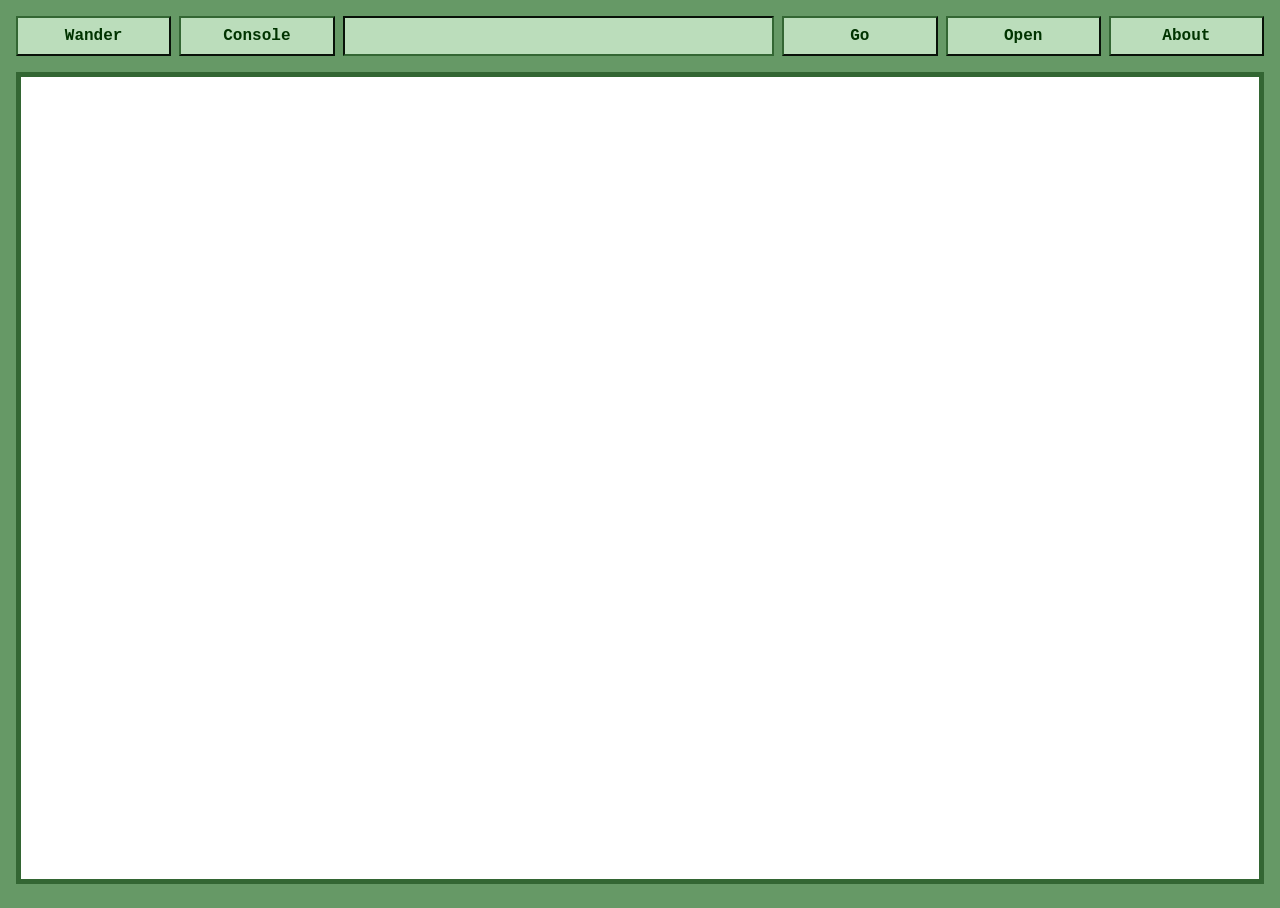
==== index.html @ 9bd11cda "Add files via upload" ====
<!--
  Wander 0.6.0
  Source: https://codeberg.org/susam/wander
  Licence: MIT
-->
<!DOCTYPE html>
<html lang="en">
  <head>
    <title>Wander Console - Discover the Small Web</title>
    <meta charset="UTF-8">
    <meta name="viewport" content="width=device-width, initial-scale=1">
    <style>
      /* Colours */
      body { background: #696 }
      body, button, input { color: #030 }
      button, input, dialog { background: #bdb; border-color: #363 }
      button:hover { background: #9c9 }
      button:active { background: #8c8 }
      button:disabled, button:disabled:hover, button:disabled:active { background: #cec }
      dialog { background: #cec }
      dialog::backdrop { background: #0009 }
      dialog details[open] { background: #bdb }

      /* Body and header */
      body {
        line-height: 1.5;
        margin: 0;
        overflow-wrap: break-word;
      }
      body, button, input {
        font-family: courier, monospace;
        font-size: medium;
        font-weight: bold;
      }
      button, input {
        min-height: 2.5em;
        box-sizing: border-box;
      }
      button { cursor: pointer }
      button:disabled {
        border: thick double;
        cursor: default
      }
      input { padding-left: 0.5em }
      header {
        display: flex;
        flex-wrap: wrap;
        gap: 0.5em;
        padding: 0.5em;
      }
      header button { flex: 1 1 0% }
      header input { flex: 0 0 100% }
      #go-button, #open-button { display: none }
      noscript {
        border: medium double #600;
        color: #600;
        display: block;
        font-size: x-large;
        margin-bottom: 1em;
        padding: 1em;
        text-align: center;
      }
      .center {
        text-align: center;
      }
      /* Dialog */
      dialog {
        border: thick solid;
        box-sizing: border-box;
        margin: 1em auto;
        max-height: calc(100vh - 2em);
        width: min(45em, calc(100% - 2em));
        overflow: auto;
      }
      dialog header { padding: 0 }
      dialog header span, dialog header form { flex: 1 1 0% }
      dialog header button {
        box-sizing: border-box;
        height: 2em;
        min-height: 0;
        padding: 0;
        width: 2em;
      }
      dialog header h1 {
        flex: 0 1 auto;
        margin: 0;
        text-align: center;
      }
      dialog header form {
        text-align: right;
      }
      dialog h2 {
        font-size: 1.2em;
        margin: 1.5em 0 0 0;
      }
      dialog h2 + p {
        margin-top: 0.5em;
      }
      dialog nav button {
        display: block;
        margin: 1em auto;
        width: min(30em, calc(100% - 2em));
      }
      dialog header + div {
        text-align: center;
      }
      dialog details summary {
        padding-left: 2em;
        text-indent: -1em;
      }
      dialog details p {
        padding-left: 2em;
      }
      dialog details ul {
        padding-left: 4em;
      }
      dialog footer button {
        width: 6em;
        display: block;
        margin: 1.5em auto 0.5em auto;
      }
      svg {
        color: inherit;
        height: 0.8em;
        width: 0.8em;
        margin-left: 0.25em;
        vertical-align: middle;
      }
      /* Frames */
      #wander-iframe {
        background: #fff;
        border: thick solid #363;
        box-sizing: border-box;
        height: calc(100vh - 6.5em);
        width: 100%;
      }
      .loader-iframe-template {
        display: none;
      }
      /* Wide screen */
      @media (min-width: 40em) {
        body { padding: 1em }
        header { padding: 0 0 1em 0 }
        header input { order: 1; flex: 3 1 0% }
        #go-button, #open-button, #about-button { order: 2; display: block }
        #wander-iframe { height: calc(100vh - 5.5em) }
      }
    </style>
    <script src="wander.js"></script>
    <script>
      const VERSION = '0.6.0'
      const LOGGING = true
      const HISTORY_SIZE = 100
      const IDLE_MODE = 0
      const WANDERING_MODE = 1
      const WANDER_MODE = 2
      const CRAWL_MODE = 3
      const MAX_CRAWL_CONSOLES = 10000

      const pages = []
      const ignores = []
      const consoles = []
      const visitedPages = []
      const crawlConsoleQueue = []
      const crawlConsoleMap = {}
      const crawlPageMap = {}

      let mode = IDLE_MODE
      let consolesFound = 0
      let pagesPicked = 0
      let crawlTimer = null
      let crawlConsoleCounter
      let crawlPageCounter

      // Main Console
      // ------------

      function init () {
        log(`Wander ${VERSION}`)
        initCustomStyle()
        initCustomScript()
        initListeners()
        initConsoleDialog()
        initVersion()
        initIgnores(wander.ignore || [])

        const baseURL = normaliseWanderURL(window.location.href)
        saveWanderConsoles(baseURL, [baseURL].concat(wander.consoles || []))
        saveWanderPages(baseURL, wander.pages || [])
        pickPage()
        log('Initialised')
      }

      function initCustomStyle () {
        const styles = wander.styles || []
        for (const href of styles) {
          const link = document.createElement('link')
          link.rel = 'stylesheet'
          link.href = href
          document.head.append(link)
        }
      }

      function initCustomScript () {
        const scripts = wander.scripts || []
        for (const src of scripts) {
          const script = document.createElement('script')
          script.src = src
          document.head.append(script)
        }
      }

      function initListeners () {
        document.getElementById('about-button').addEventListener('click', showAboutDialog)
        document.getElementById('console-button').addEventListener('click', showConsoleDialog)
        document.getElementById('open-button').addEventListener('click', openURL)
        document.getElementById('go-button').addEventListener('click', gotoURL)
        document.getElementById('url-input').addEventListener('keydown', handleURLInput)
        document.getElementById('wander-button').addEventListener('click', pickPage)
        document.getElementById('wander-iframe').addEventListener('load', pageLoadDone)
        document.getElementById('wander-iframe').addEventListener('error', pageLoadError)
        window.addEventListener('message', receiveMessage)
      }

      function initConsoleDialog () {
        const dialog = document.getElementById('console-dialog')
        const menu = document.getElementById('menu-section')
        const back = document.getElementById('back-button')
        for (const button of menu.querySelectorAll('button')) {
          const key = button.id.replace('-button', '')
          button.addEventListener('click', function (e) {
            changeConsoleDialogSection(key)
          })
        }
        dialog.addEventListener('close', function () {
          log('Dialog box closed')
          clearTimeout(crawlTimer)
        })
        back.addEventListener('click', function () {
          changeConsoleDialogSection('menu')
        })
      }

      function showConsoleDialog () {
        setupConsoleDialogBase()
        setupConsoleDialogNeighbours()
        setupConsoleDialogPages()
        setupConsoleDialogIgnores()
        setupConsoleDialogHistory()
        setupConsoleDialogDiscovery()
        changeConsoleDialogSection('menu')
        document.getElementById('console-dialog').showModal()
      }

      function changeConsoleDialogSection (key) {
        const dialog = document.getElementById('console-dialog')
        const back = document.getElementById('back-button')
        log(`Changing console dialog to section: ${key}`)
        clearTimeout(crawlTimer)
        back.style.visibility = key === 'menu' ? 'hidden' : 'visible'
        for (const section of dialog.querySelectorAll('section')) {
          section.style.display = 'none'
        }
        document.getElementById(key + '-section').style.display = 'block'
        if (key === 'crawl') {
          startCrawl()
        }
      }

      function initVersion () {
        for (const element of document.querySelectorAll('.version')) {
          element.textContent = VERSION
        }
      }

      function initIgnores (patterns) {
        for (const pattern of patterns) {
          ignores.push(pattern)
        }
      }

      // Wandering
      // ---------

      function saveWanderConsoles (referrerURL, consoleURLs) {
        const prevConsolesFound = consolesFound
        for (const url of consoleURLs) {
          if (!URL.canParse(url)) {
            log(`Skipped bad console URL: ${referrerURL} => ${url}`)
            continue
          }
          const normURL = normaliseWanderURL(url)
          if (isFileURL(normURL)) {
            log(`Skipped file URL: ${referrerURL} => ${normURL}`)
            continue
          }
          if (!isCompatibleURL(normURL)) {
            log(`Skipped incompatible console URL: ${referrerURL} => ${normURL}`)
            continue
          }
          if (isDuplicateURL(consoles, normURL)) {
            log(`Skipped duplicate console URL: ${referrerURL} => ${normURL}`)
            continue
          }
          if (isIgnoredURL(ignores, normURL)) {
            log(`Skipped ignored console URL: ${referrerURL} => ${normURL}`)
            continue
          }
          consoles.push({ referrer: referrerURL, url: normURL })
          consolesFound++
          log(`Discovered console URL: ${referrerURL} => ${normURL} ` +
              `(total ${consolesFound}, saved ${consoles.length})`)
        }
        if (consolesFound === prevConsolesFound) {
          log(`No new consoles found at ${wanderJSURL(referrerURL)}`)
          return
        }
        trimHistory(consoles)
        log('Trimmed console history ' +
            `(total ${consolesFound}, saved ${consoles.length})`)
      }

      function saveWanderPages (referrerURL, pageURLs) {
        const goodPages = []
        for (const url of pageURLs) {
          if (!URL.canParse(url)) {
            log(`Skipped bad page URL: ${referrerURL} => ${url}`)
            continue
          }
          if (!isCompatibleURL(url)) {
            log(`Skipped incompatible page URL: ${referrerURL} => ${url}`)
            continue
          }
          if (isDuplicateURL(visitedPages, url)) {
            log(`Skipped recently visited page URL: ${referrerURL} => ${url}`)
            continue
          }
          if (isIgnoredURL(ignores, url)) {
            log(`Skipped ignored page URL: ${referrerURL} => ${url}`)
            continue
          }
          goodPages.push({ referrer: referrerURL, url })
          log(`Discovered page URL: ${referrerURL} => ${url} (saved ${goodPages.length})`)
        }
        if (goodPages.length === 0) {
          log(`WARNING: No good pages found at ${wanderJSURL(referrerURL)}`)
          return
        }
        if (goodPages.length > 0) {
          pages.length = 0
          goodPages.forEach(function (item) { pages.push(item) })
        }
      }

      function pickPage () {
        if (pages.length === 0) {
          log('WARNING: No valid pages available')
          return
        }
        const iframe = document.getElementById('wander-iframe')
        const page = pick(pages)
        log('----- BEGIN WANDERING -----')
        mode = WANDERING_MODE
        document.getElementById('url-input').value = page.url
        log(`Loading page: ${page.referrer} => ${page.url}`)
        iframe.src = page.url
        visitedPages.push(page)
        pagesPicked++
        trimHistory(visitedPages)
        log('Trimmed page history ' +
            `(total ${pagesPicked}, saved ${visitedPages.length})`)
      }

      function pageLoadDone () {
        const iframe = document.getElementById('wander-iframe')
        log('Loaded page')
        if (iframe.style.display !== 'block') {
          iframe.style.display = 'block'
          log('Displayed iframe')
        }
        iframe.focus()
        if (mode === WANDERING_MODE) {
          log('----- END WANDERING -----')
          mode = IDLE_MODE
          pickConsole()
        }
      }

      function pageLoadError (e) {
        log('ERROR:', e)
        if (mode === WANDERING_MODE) {
          log('----- FAILED WANDERING -----')
        }
      }

      function pickConsole () {
        if (consoles.length === 0) {
          log('WARNING: No valid consoles found')
          return
        }
        const console = pick(consoles)
        log('Loading next console:', console.url)
        loadWanderJS(console.url, WANDER_MODE)
      }

      // Crawler
      // -------

      function saveCrawlConsoles (referrerURL, consoleURLs) {
        for (const url of consoleURLs) {
          if (!URL.canParse(url)) {
            log(`Skipped bad console URL: ${referrerURL} => ${url}`)
            continue
          }
          const normURL = normaliseWanderURL(url)
          if (isIgnoredURL(ignores, normURL)) {
            log(`Skipped ignored console URL: ${referrerURL} => ${normURL}`)
            continue
          }
          if (!crawlConsoleMap[normURL]) {
            // Save new referenced consoles in the map.
            crawlConsoleQueue.push(normURL)
            crawlConsoleMap[normURL] = {
              depth: crawlConsoleMap[referrerURL].depth + 1,
              referrers: [],
              visited: false
            }
          }
          // The console being crawled is a referrer for other consoles.
          const value = crawlConsoleMap[normURL]
          value.referrers.push(referrerURL)
        }
      }

      function saveCrawlPages (referrerURL, pageURLs) {
        for (const url of pageURLs) {
          if (!URL.canParse(url)) {
            log(`Skipped bad page URL: ${referrerURL} => ${url}`)
            continue
          }
          if (isIgnoredURL(ignores, url)) {
            log(`Skipped ignored page URL: ${referrerURL} => ${url}`)
            continue
          }
          if (!crawlPageMap[url]) {
            crawlPageMap[url] = {
              depth: crawlConsoleMap[referrerURL].depth,
              id: 'crawl-page-' + crawlPageCounter++,
              referrers: []
            }
          }
          const value = crawlPageMap[url]
          value.referrers.push(referrerURL)
        }
      }

      function startCrawl () {
        // Reset data.
        Object.keys(crawlConsoleMap).forEach(function (key) {
          delete crawlConsoleMap[key]
        })
        Object.keys(crawlPageMap).forEach(function (key) {
          delete crawlPageMap[key]
        })
        crawlConsoleQueue.length = 0
        crawlConsoleCounter = 0
        crawlPageCounter = 0
        cdj()
        // Reset dialog.
        document.getElementById('crawl-console-info').textContent = 'Crawling ...'
        document.getElementById('crawl-console-list').textContent = ''
        document.getElementById('crawl-page-info').textContent = ''
        document.getElementById('crawl-page-list').textContent = ''
        // Start crawl.
        clearTimeout(crawlTimer)
        const baseURL = normaliseWanderURL(window.location.href)
        crawlConsoleMap[baseURL] = {
          depth: 0,
          id: 'crawl-console-' + ++crawlConsoleCounter,
          referrers: [],
          visited: true
        }
        saveCrawlConsoles(baseURL, wander.consoles || [], wander.pages || [])
        log('Starting crawl')
        crawl()
      }

      function crawl () {
        updateCrawlSection('console', crawlConsoleMap)
        updateCrawlSection('page', crawlPageMap)
        if (crawlConsoleCounter >= MAX_CRAWL_CONSOLES) {
          log(`Cancelling crawl; max ${crawlConsoleCounter} consoles crawled`)
          return
        }
        log(`Crawling ${crawlConsoleQueue.length} consoles`)
        const interval = 100
        const extraDelay = crawlConsoleQueue.length === 0 ? 2000 : 0
        let delay = interval
        while (crawlConsoleQueue.length > 0) {
          const consoleURL = crawlConsoleQueue.shift()
          setTimeout(function () {
            loadWanderJS(consoleURL, CRAWL_MODE)
          }, delay)
          delay += interval
        }
        crawlTimer = setTimeout(crawl, delay + extraDelay)
      }

      function updateCrawlSection (type, crawlMap) {
        const info = document.getElementById(`crawl-${type}-info`)
        const list = document.getElementById(`crawl-${type}-list`)
        let count = 0
        for (const url in crawlMap) {
          const value = crawlMap[url]
          if (type === 'console' && value.visited === false) {
            continue
          }
          let details = document.getElementById(value.id)
          if (!details) {
            details = document.createElement('details')
            const summary = document.createElement('summary')
            const p = document.createElement('p')
            const ul = document.createElement('ul')
            details.append(summary, p, ul)
            summary.append(type === 'console' ? createConsoleLink(url) : createExtLink(url))
            list.append(details)
            details.id = value.id
            p.className = 'info'
          }
          const p = details.querySelector('.info')
          const label = countWord(value.referrers.length, 'console')
          const ul = details.querySelector('ul')
          p.textContent = `Found ${label} linking to this ${type}:`
          ul.textContent = ''
          for (const referrerURL of value.referrers) {
            const li = document.createElement('li')
            ul.append(li)
            li.append(createConsoleLink(referrerURL))
          }
          count++
        }
        const label = countWord(count, type)
        info.textContent = `Found ${label}:`
      }

      function cdj () {
        const data = {
          date: formatTime(),
          consoles: crawlConsoleMap,
          pages: crawlPageMap
        }
        log(JSON.stringify(data, null, 2))
      }

      // Loader
      // ------

      function loadWanderJS (wanderURL, mode) {
        const iframe = document.querySelector('.loader-iframe-template').cloneNode()
        const jsURL = wanderJSURL(wanderURL)
        const urlAsCode = JSON.stringify(wanderURL)
        log('Loading console JS URL:', jsURL)
        iframe.srcdoc = `
          <script src="${jsURL}"></scr` + `ipt>
          <script>
            parent.postMessage({ type: ${mode}, wander: wander, url: ${urlAsCode} }, '*')
          </scr` + 'ipt>'
        document.body.append(iframe)
        setTimeout(function () { iframe.remove() }, 10000)
      }

      function receiveMessage (e) {
        log(`Received message; origin: ${e.origin}; data: ${e.data}; event:`, e)
        if (e.origin !== 'null') {
          log('WARNING: Ignored message from untrusted origin:', e.origin)
          return
        }
        if (typeof e.data !== 'object' || e.data === null ||
            typeof e.data.url !== 'string' ||
            typeof e.data.wander !== 'object' || e.data.wander === null) {
          log('WARNING: Ignored dodgy message:', e.data)
          return
        }
        if (!isArrayOfStrings(e.data.wander.consoles) ||
            !isArrayOfStrings(e.data.wander.pages)) {
          log('WARNING: Ignored bad console data:', e.data)
          return
        }
        if (e.data.type === WANDER_MODE) { // Wander mode.
          log('Loaded next console:', e.data.url)
          saveWanderConsoles(e.data.url, e.data.wander.consoles || [])
          saveWanderPages(e.data.url, e.data.wander.pages || [])
        } else { // Crawl mode.
          if (crawlConsoleCounter >= MAX_CRAWL_CONSOLES) {
            log(`Ignoring crawl data from ${e.data.url}; ` +
                `max ${crawlConsoleCounter} consoles saved`)
            return
          }
          crawlConsoleMap[e.data.url].visited = true
          crawlConsoleMap[e.data.url].id = 'crawl-console-' + ++crawlConsoleCounter
          saveCrawlConsoles(e.data.url, e.data.wander.consoles || [])
          saveCrawlPages(e.data.url, e.data.wander.pages || [])
          log(`Crawled console: ${e.data.url} (total ${crawlConsoleCounter})`)
        }
      }

      // Console Dialog
      // --------------

      function setupConsoleDialogBase () {
        const normBaseURL = normaliseWanderURL(window.location.href)
        const baseConsoleLink = document.getElementById('base-console-link')
        const aConsoleLink = document.createElement('a')
        const aJSLink = createExtLink(wanderJSURL(normBaseURL), 'JS')
        baseConsoleLink.textContent = ''
        baseConsoleLink.append(aConsoleLink, ' (', aJSLink, ')')
        aConsoleLink.href = aConsoleLink.textContent = normBaseURL
        const lastPageLink = document.getElementById('last-page-link')
        const lastReferrerLink = document.getElementById('last-referrer-link')
        if (visitedPages.length === 0) {
          lastPageLink.textContent = lastReferrerLink.textContent = 'N/A'
          return
        }
        const lastPage = visitedPages[visitedPages.length - 1]
        lastPageLink.textContent = ''
        lastPageLink.append(createExtLink(lastPage.url))
        lastReferrerLink.textContent = ''
        lastReferrerLink.append(createConsoleLink(lastPage.referrer))
        const baseJSLink = document.getElementById('base-js-link')
        baseJSLink.textContent = ''
        baseJSLink.append(createExtLink('wander.js', 'wander.js'))
      }

      function setupConsoleDialogNeighbours () {
        const ul = document.getElementById('neighbours-list')
        ul.textContent = ''
        if (!wander.consoles || wander.consoles.length === 0) {
          createNoneItem(ul)
          return
        }
        for (const url of wander.consoles) {
          const li = document.createElement('li')
          ul.append(li)
          li.append(createConsoleLink(url))
        }
      }

      function setupConsoleDialogPages () {
        const ul = document.getElementById('pages-list')
        ul.textContent = ''
        if (!wander.pages || wander.pages.length === 0) {
          createNoneItem(ul)
          return
        }
        for (const url of wander.pages) {
          const li = document.createElement('li')
          ul.append(li)
          li.append(createExtLink(url))
        }
      }

      function setupConsoleDialogIgnores () {
        const ul = document.getElementById('ignores-list')
        ul.textContent = ''
        if (ignores.length === 0) {
          createNoneItem(ul)
          return
        }
        for (const url of ignores) {
          const li = document.createElement('li')
          ul.append(li)
          li.append(createExtLink(url))
        }
      }

      function setupConsoleDialogHistory () {
        document.getElementById('page-history-size').textContent = HISTORY_SIZE
        const ul = document.getElementById('history-list')
        ul.textContent = ''
        if (visitedPages.length === 0) {
          createNoneItem(ul)
          return
        }
        for (const item of visitedPages.slice().reverse()) {
          const li = document.createElement('li')
          const p = document.createElement('p')
          const br = document.createElement('br')
          ul.append(li)
          li.append(p)
          p.append(
            createConsoleLink(item.referrer), br, '\u21b3 ',
            createExtLink(item.url)
          )
        }
      }

      function setupConsoleDialogDiscovery () {
        document.getElementById('console-history-size').textContent = HISTORY_SIZE
        const ul = document.getElementById('discovery-list')
        ul.textContent = ''
        if (consoles.length === 0) {
          createNoneItem(ul)
          return
        }
        for (const item of consoles.slice().reverse()) {
          const li = document.createElement('li')
          const p = document.createElement('p')
          const br = document.createElement('br')
          ul.append(li)
          li.append(p)
          p.append(
            createConsoleLink(item.referrer), br, '\u21b3 ',
            createConsoleLink(item.url)
          )
        }
      }

      // Button Handlers
      // ---------------

      function handleURLInput (e) {
        if (e.key === 'Enter') {
          gotoURL()
        }
      }

      function gotoURL () {
        const url = document.getElementById('url-input').value
        const normURL = normaliseGotoURL(url)
        log('Navigating to URL:', normURL)
        document.getElementById('url-input').value = normURL
        document.getElementById('wander-iframe').src = normURL
      }

      function openURL () {
        window.open(document.getElementById('url-input').value)
      }

      function showAboutDialog () {
        document.getElementById('about-dialog').showModal()
      }

      // Utilities
      // ---------

      function pick (items) {
        return items[Math.floor(Math.random() * items.length)]
      }

      function isFileURL (url) {
        return typeof url === 'string' && URL.canParse(url) &&
          new URL(url).protocol === 'file:'
      }

      function isCompatibleURL (url) {
        if (wander._checkURLs === false) {
          return true
        }
        if (typeof url === 'string' && URL.canParse(url)) {
          const levels = ['file:', 'http:', 'https:']
          const myLevel = levels.indexOf(window.location.protocol)
          const theirLevel = levels.indexOf(new URL(url).protocol)
          return myLevel >= 0 && theirLevel >= myLevel
        }
        return false
      }

      function isDuplicateURL (history, url) {
        return history.some(function (item) {
          return item.url === url
        })
      }

      function isIgnoredURL (ignores, url) {
        return ignores.some(function (ignore) {
          return isURLMatchingIgnore(ignore, url)
        })
      }

      // RFC 3986, section 3.1.
      const PROTOCOL_RE = /^[A-Za-z][A-Za-z0-9+\-.]*:\/\//

      function isURLMatchingIgnore (ignore, url) {
        function norm (s) {
          s = s.replace(PROTOCOL_RE, '') // Disregard protocol.
          s = s.replace(/[?#].*$/, '') // Disregard query string and fragment.
          s = s.toLowerCase() // Disregard case.
          if (!s.endsWith('/')) s += '/' // Treat foo and foo/ as the same.
          return s
        }
        const re = new RegExp(
          norm(ignore)
            .replace(/[.+?^${}()|[\]\\]/g, '\\$&')
            .replace(/\*/g, '.*')
        )
        return re.test(norm(url))
      }

      function isArrayOfStrings (value) {
        return value === undefined || (
          Array.isArray(value) && value.every(function (v) {
            return typeof v === 'string'
          })
        )
      }

      function normaliseGotoURL (url) {
        let result = url.trim()
        if (!PROTOCOL_RE.test(result)) {
          let protocol = window.location.protocol
          if (protocol !== 'http:' && protocol !== 'https:') {
            protocol = 'https:'
          }
          result = protocol + '//' + result
        }
        return new URL(result).href
      }

      function normaliseWanderURL (wanderURL) {
        const url = new URL(wanderURL)
        if (url.pathname.endsWith('index.html')) {
          url.pathname = url.pathname.slice(0, -'index.html'.length)
        }
        if (url.pathname.endsWith('/')) {
          return url.href
        }
        const lastSlash = url.pathname.lastIndexOf('/')
        const lastSegment = url.pathname.slice(lastSlash + 1)
        if (lastSegment.includes('.')) {
          return url.href
        }
        url.pathname += '/'
        return url.href
      }

      function wanderJSURL (wanderURL) {
        const url = new URL(normaliseWanderURL(wanderURL))
        if (url.pathname.endsWith('/')) {
          url.pathname += 'wander.js'
          return url.href
        }
        const lastSlash = url.pathname.lastIndexOf('/')
        const lastSegment = url.pathname.slice(lastSlash + 1)
        if (lastSegment.includes('.')) {
          url.pathname = url.pathname.slice(0, lastSlash + 1)
        }
        url.pathname += 'wander.js'
        return url.href
      }

      function createConsoleLink (consoleURL) {
        const span = document.createElement('span')
        const aConsoleLink = createExtLink(consoleURL, consoleURL)
        const aJSLink = createExtLink(wanderJSURL(consoleURL), 'JS')
        span.append(aConsoleLink, ' (', aJSLink, ')')
        return span
      }

      function createExtLink (href, text) {
        const a = document.createElement('a')
        a.href = href
        a.target = '_blank'
        a.append(text || href, createExtIcon())
        return a
      }

      function createExtIcon () {
        const ns = 'http://www.w3.org/2000/svg'
        const svg = document.createElementNS(ns, 'svg')
        const use = document.createElementNS(ns, 'use')
        svg.append(use)
        use.setAttribute('href', '#ext-icon')
        return svg
      }

      function createNoneItem (ul) {
        const li = document.createElement('li')
        ul.append(li)
        li.append('None')
      }

      function trimHistory (history) {
        if (history.length > HISTORY_SIZE) {
          history.splice(0, history.length - HISTORY_SIZE)
        }
      }

      function countWord (count, word) {
        if (count !== 1) {
          word += 's'
        }
        return `${count} ${word}`
      }

      function log () {
        if (LOGGING) {
          console.log.apply(
            console, [formatTime(), '[Wander]'].concat(Array.from(arguments))
          )
        }
      }

      function formatTime () {
        function pad (n) {
          return (n < 10 ? '0' : '') + n
        }
        const date = new Date()
        const offset = -date.getTimezoneOffset()
        return date.getFullYear() + '-' +
          pad(date.getMonth() + 1) + '-' +
          pad(date.getDate()) + ' ' +
          pad(date.getHours()) + ':' +
          pad(date.getMinutes()) + ':' +
          pad(date.getSeconds()) + ' ' +
          (offset >= 0 ? '+' : '-') +
          pad(Math.floor(Math.abs(offset) / 60)) +
          pad(Math.abs(offset) % 60)
      }

      // Tests
      // -----

      function test () {
        function assert (condition) {
          if (!condition) {
            throw new Error('Assertion failed')
          }
          console.log('PASS')
        }

        assert(isURLMatchingIgnore('', ''))
        assert(isURLMatchingIgnore('f', 'f'))
        assert(isURLMatchingIgnore('http://foo/', 'ftp://foo/'))
        assert(isURLMatchingIgnore('http://foo/', 'http://foo/'))
        assert(isURLMatchingIgnore('http://foo/', 'http://foo'))
        assert(isURLMatchingIgnore('http://foo', 'http://foo/'))
        assert(isURLMatchingIgnore('http://foo/bar', 'http://foo/bar?hello'))
        assert(isURLMatchingIgnore('http://foo/bar', 'http://foo/bar/?hello'))
        assert(isURLMatchingIgnore('http://foo/bar/', 'http://foo/bar?hello'))
        assert(isURLMatchingIgnore('http://foo/bar/', 'http://foo/bar/?hello'))
        assert(isURLMatchingIgnore('http://foo/bar?baz', 'http://foo/bar?hello'))
        assert(isURLMatchingIgnore('http://foo/bar?baz', 'http://foo/bar/?hello'))
        assert(isURLMatchingIgnore('http://foo/bar/?baz', 'http://foo/bar?hello'))
        assert(isURLMatchingIgnore('http://foo/bar/?baz', 'http://foo/bar/?hello'))
        assert(isURLMatchingIgnore('http://foo/bar/#baz', 'http://foo/bar/?hello'))
        assert(isURLMatchingIgnore('http://foo/bar/?baz', 'http://foo/bar/#hello'))
        assert(isURLMatchingIgnore('http://foo/bar.html', 'http://foo/bar.html?hello'))
        assert(isURLMatchingIgnore('http://foo/bar.html?hello', 'http://foo/bar.html'))
        assert(isURLMatchingIgnore('http://*example/', 'http://fooexample/'))
        assert(isURLMatchingIgnore('http://*example/', 'http://example/'))
        assert(isURLMatchingIgnore('http://*example/', 'http://foo.example/'))
        assert(isURLMatchingIgnore('http://*.example/', 'http://foo.example/'))
        assert(isURLMatchingIgnore('http://*.example/', 'http://.example/'))
        assert(isURLMatchingIgnore('http://*.example/', 'https://archive/*/https://foo.example/'))

        assert(!isURLMatchingIgnore('f', ''))
        assert(!isURLMatchingIgnore('f/', 'fo'))
        assert(!isURLMatchingIgnore('http://foo/bar', 'http://foo/'))
        assert(!isURLMatchingIgnore('http://foo/', 'http://foobar'))
        assert(!isURLMatchingIgnore('http://foo', 'http://foobar'))
        assert(!isURLMatchingIgnore('http://*.example/', 'http://fooexample/'))

        assert(isIgnoredURL(['http://foo/bar'], 'http://foo/bar/'))
        assert(isIgnoredURL(['http://foo/bar/'], 'http://foo/bar'))
        assert(isIgnoredURL(['http://foo/bar/'], 'https://foo/bar'))
        assert(!isIgnoredURL(['http://foo/bar/'], 'https://foo/barx'))

        assert(normaliseGotoURL('example.com') === 'https://example.com/')
        assert(normaliseGotoURL('http://example.com') === 'http://example.com/')
        assert(normaliseGotoURL('https://example.com') === 'https://example.com/')
        assert(normaliseGotoURL('file:///home/foo') === 'file:///home/foo')

        assert(normaliseWanderURL('http://foo') === 'http://foo/')
        assert(normaliseWanderURL('http://foo/') === 'http://foo/')
        assert(normaliseWanderURL('http://foo//') === 'http://foo//')
        assert(normaliseWanderURL('http://foo/index.html') === 'http://foo/')
        assert(normaliseWanderURL('http://foo//index.html') === 'http://foo//')
        assert(normaliseWanderURL('http://foo/bar') === 'http://foo/bar/')
        assert(normaliseWanderURL('http://foo/bar.html') === 'http://foo/bar.html')
        assert(normaliseWanderURL('http://foo.example') === 'http://foo.example/')

        assert(wanderJSURL('http://foo') === 'http://foo/wander.js')
        assert(wanderJSURL('http://foo/') === 'http://foo/wander.js')
        assert(wanderJSURL('http://foo//') === 'http://foo//wander.js')
        assert(wanderJSURL('http://foo/w') === 'http://foo/w/wander.js')
        assert(wanderJSURL('http://foo/w/') === 'http://foo/w/wander.js')
        assert(wanderJSURL('http://foo/bar.html') === 'http://foo/wander.js')
      }

      const TESTING = false

      if (TESTING) {
        test()
      } else {
        window.addEventListener('load', init)
      }
    </script>
  </head>
  <body>
    <noscript>JavaScript is required to use this application.</noscript>
    <header>
      <button id="wander-button">Wander</button>
      <button id="console-button">Console</button>
      <button id="go-button">Go</button>
      <button id="open-button">Open</button>
      <button id="about-button">About</button>
      <input id="url-input" autocomplete="off">
    </header>
    <iframe id="wander-iframe" sandbox="allow-downloads allow-forms allow-modals allow-pointer-lock allow-popups allow-same-origin allow-scripts"></iframe>
    <iframe class="loader-iframe-template" sandbox="allow-scripts"></iframe>
    <svg style="display: none">
      <symbol id="ext-icon" viewBox="0 0 16 16">
        <path fill="none" stroke="currentColor" stroke-width="2"
              stroke-linejoin="round" stroke-linecap="round" d="
                M 7 1 L 1 1 L 1 15 L 15 15 L 15 9
                M 11 1 L 15 1 L 15 5
                M 8 8 L 15 1
              "/>
      </symbol>
    </svg>
    <dialog id="console-dialog">
      <header>
        <span><button id="back-button">&larr;</button></span>
        <h1>Console</h1>
        <form method="dialog"><button>x</button></form>
      </header>
      <section id="menu-section">
        <nav>
          <button id="base-button">Base</button>
          <button id="neighbours-button">Neighbours</button>
          <button id="pages-button">Pages</button>
          <button id="ignores-button">Ignores</button>
          <button id="history-button">History</button>
          <button id="discovery-button">Discovery</button>
          <button id="crawl-button">Crawl</button>
        </nav>
      </section>
      <section id="base-section">
        <h2>Base Console</h2>
        <p>
          Your base console is:
        </p>
        <p id="base-console-link" class="center"></p>
        <p>
          This is the console you have loaded on your browser.  The
          base console fetches website recommendations from itself as
          well as other remote consoles and shows them to you.
        </p>
        <h2>Remote Console</h2>
        <p>
          The last web page recommendation to you was:
        </p>
        <p id="last-page-link" class="center"></p>
        <p>
          This recommendation was fetched from the following remote
          console:
        </p>
        <p id="last-referrer-link" class="center"></p>
      </section>
      <section id="neighbours-section">
        <h2>Console Neighbours</h2>
        <p>
          This console lists the following consoles as its neighbours:
        </p>
        <ul id="neighbours-list"></ul>
        <p>
          You can wander to a neighbouring console by clicking one of
          the links above.  Note that you do not really need to change
          console to browse the Wander network.  The host console can
          fetch recommendations from other consoles, then from the
          consoles they link to and so on recursively.  However, if
          you want to explore other consoles, you may click one of the
          links above.
        </p>
      </section>
      <section id="pages-section">
        <h2>Pages</h2>
        <p>
          This console recommends the following websites and pages to
          the Wander community:
        </p>
        <ul id="pages-list"></ul>
        <p>
          If you click on any link above, it will open in a new tab.
        </p>
      </section>
      <section id="ignores-section">
        <h2>Ignore List</h2>
        <p>
          This console ignores URLs matching the following patterns:
        </p>
        <ul id="ignores-list"></ul>
        <p>
          You might find the reasons for these ignore patterns in this
          console's <span id="base-js-link"></span> file.
        </p>
        <p>
          A URL that matches an ignore pattern is never recommended in
          this console, even if it appears in the recommendation lists
          of this console or other remote consoles.
        </p>
        <p>
          Ignore patterns are normalised before matching.  The URL
          scheme, query parameters and fragments are ignored, matching
          is case-insensitive and the patterns act like prefixes.  A
          pattern such as https://example.com/foo/ matches both HTTP
          and HTTPS URLs for the same site, as well as all pages under
          that path.
        </p>
      </section>
      <section id="history-section">
        <h2>Wandering History</h2>
        <p>
          Your wandering history from the current session, in reverse
          chronological order
          (up to <span id="page-history-size"></span> pages):
        </p>
        <ul id="history-list"></ul>
        <p>
          Each item above includes three links: the console that
          recommended a page, the wander.js file of that console and
          the page that was recommended.
        </p>
      </section>
      <section id="discovery-section">
        <h2>Discovered Consoles</h2>
        <p>
          Consoles discovered in the current session, in reverse
          chronological order (up to <span id="console-history-size"></span>):
        </p>
        <ul id="discovery-list"></ul>
        <p>
          Each item above includes four links: the recommending
          console and its wander.js file, followed by the recommended
          console and its wander.js file.
        </p>
      </section>
      <section id="crawl-section">
        <h2>Console Crawler</h2>
        <p>
          This dialog is now running a crawler to find consoles
          reachable from this console.  The list below updates
          automatically as new consoles are found.
        </p>
        <p id="crawl-console-info"></p>
        <div id="crawl-console-list"></div>
        <p id="crawl-page-info"></p>
        <div id="crawl-page-list"></div>
      </section>
      <footer><form method="dialog"><button>Close</button></form></footer>
    </dialog>
    <dialog id="about-dialog">
      <header>
        <span>&nbsp;</span>
        <h1>Wander Console</h1>
        <form method="dialog"><button>x</button></form>
      </header>
      <div>Version <span class="version">&nbsp;</span></div>
      <p>
        Wander Console lets you discover random personal websites from
        the Wander community.
      </p>
      <p>
        To learn more about Wander or set up your own console, see
        <a href="https://codeberg.org/susam/wander#readme"
           target="_blank">codeberg.org/susam/wander<svg>
            <use href="#ext-icon"></use></svg></a>.
      </p>
      <p>
        Wander Console is free and open source software.  You can use,
        copy, modify, merge, publish, distribute, sublicence and/or
        sell copies of it, under the terms of the
        <a href="https://codeberg.org/susam/wander/src/branch/main/LICENCE.md"
           target="_blank">MIT Licence<svg><use href="#ext-icon"></use></svg></a>.
      </p>
      <p>
        This software is provided "AS IS", WITHOUT WARRANTY OF ANY
        KIND, express or implied.  See the
        <a href="https://codeberg.org/susam/wander/src/branch/main/LICENCE.md"
           target="_blank">licence<svg><use href="#ext-icon"></use></svg></a>
        for details.
      </p>
      <footer><form method="dialog"><button>Close</button></form></footer>
    </dialog>
  </body>
</html>
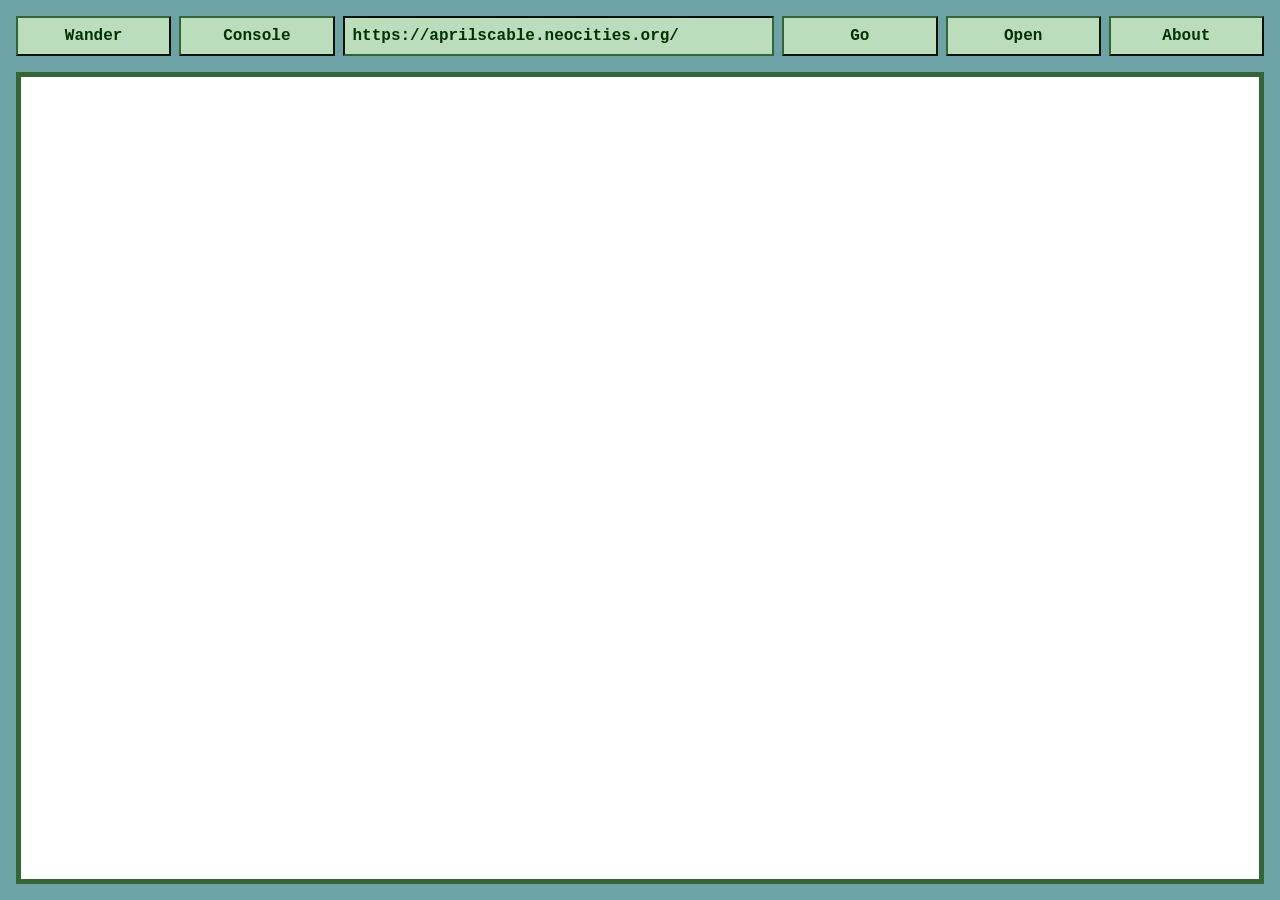
==== commit 892e91bd: "index.html" ====
--- a/index.html
+++ b/index.html
@@ -11,7 +11,7 @@
     <meta name="viewport" content="width=device-width, initial-scale=1">
     <style>
       /* Colours */
-      body { background: #696 }
+      body { background: #6da3a6 }
       body, button, input { color: #030 }
       button, input, dialog { background: #bdb; border-color: #363 }
       button:hover { background: #9c9 }
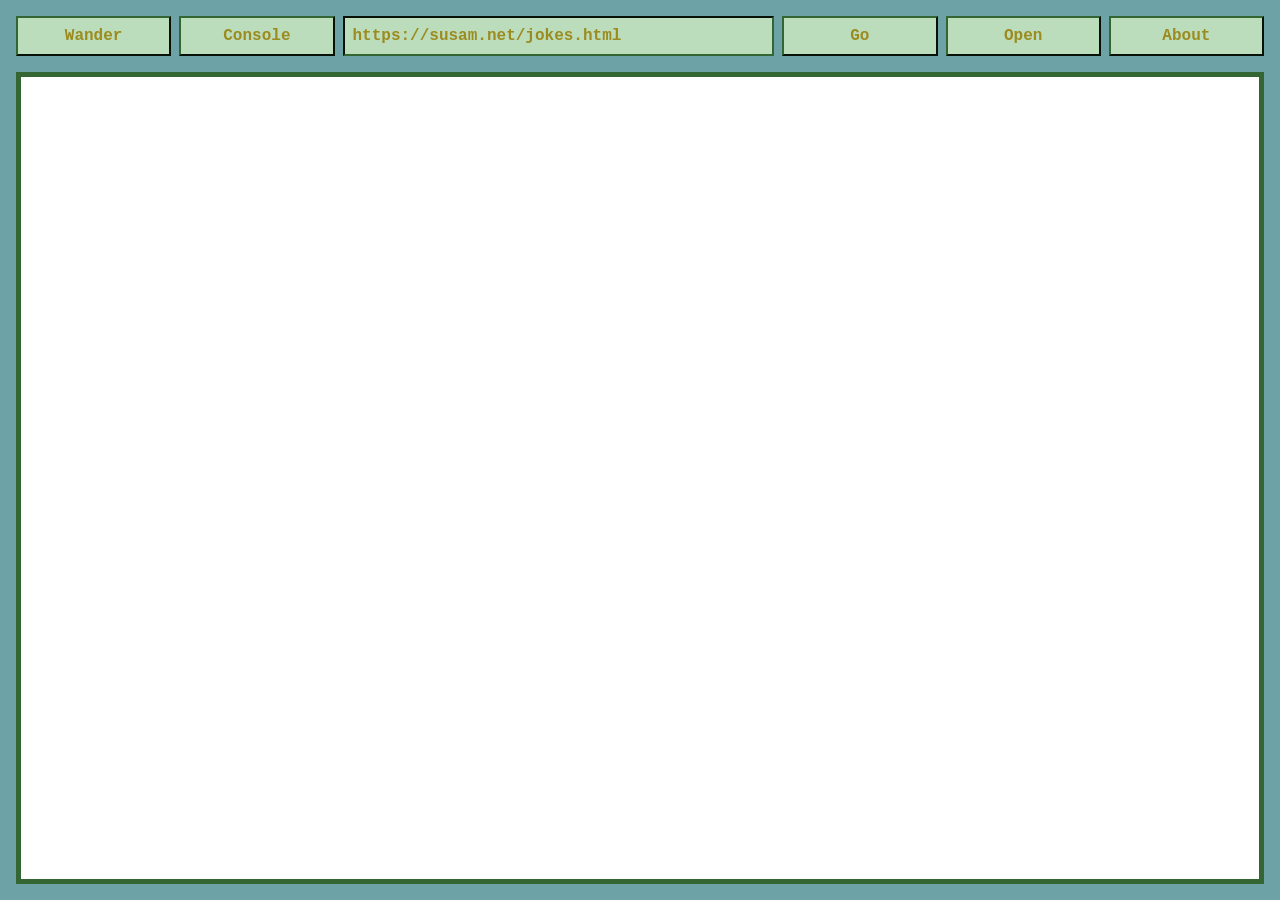
==== commit 7454c6de: "index.html" ====
--- a/index.html
+++ b/index.html
@@ -12,7 +12,7 @@
     <style>
       /* Colours */
       body { background: #6da3a6 }
-      body, button, input { color: #030 }
+      body, button, input { color: #9c8b1f }
       button, input, dialog { background: #bdb; border-color: #363 }
       button:hover { background: #9c9 }
       button:active { background: #8c8 }
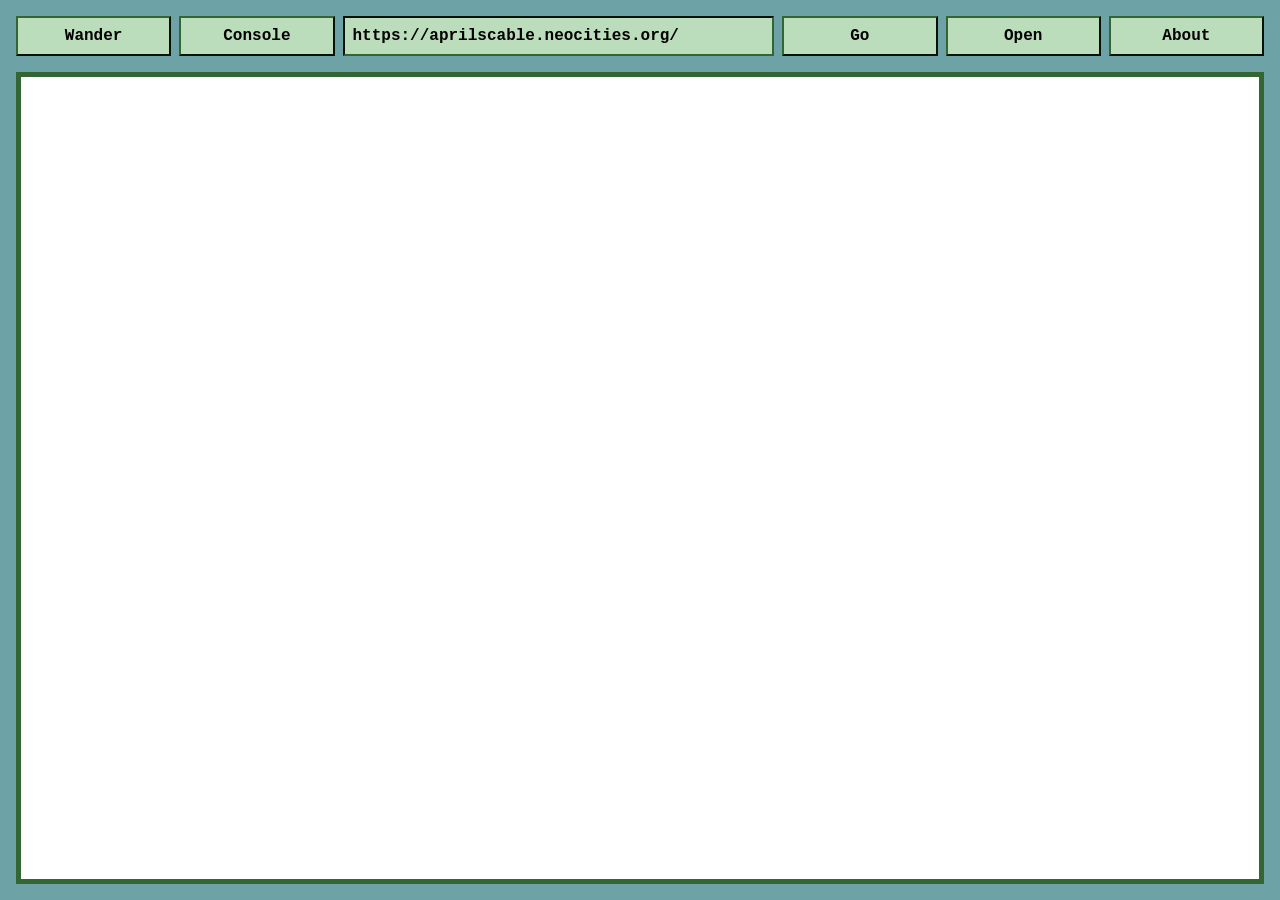
==== commit 76becdd0: "index.html" ====
--- a/index.html
+++ b/index.html
@@ -12,7 +12,7 @@
     <style>
       /* Colours */
       body { background: #6da3a6 }
-      body, button, input { color: #9c8b1f }
+      body, button, input { color: #000000 }
       button, input, dialog { background: #bdb; border-color: #363 }
       button:hover { background: #9c9 }
       button:active { background: #8c8 }
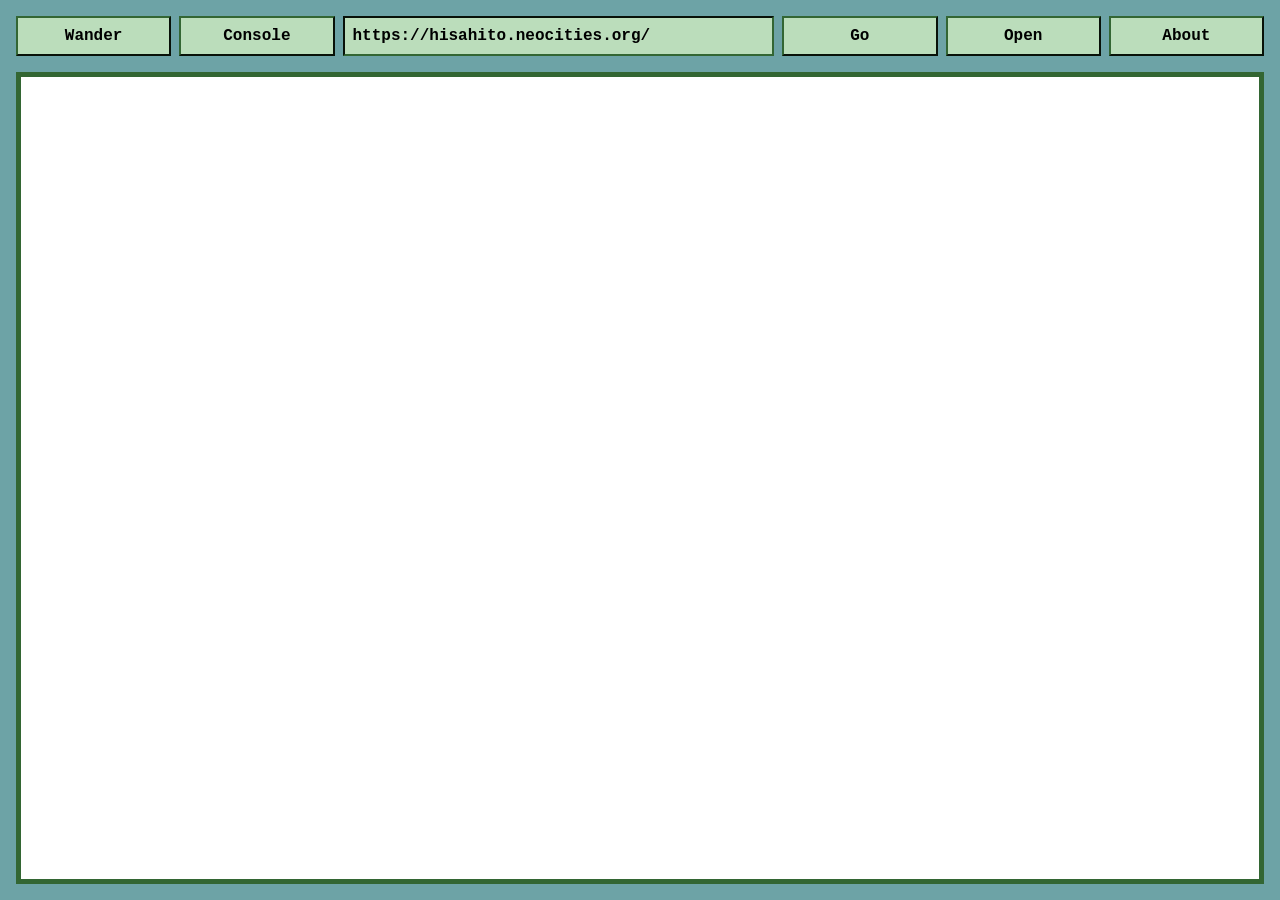
==== commit e82e77d7: "index.html" ====
--- a/index.html
+++ b/index.html
@@ -14,7 +14,7 @@
       body { background: #6da3a6 }
       body, button, input { color: #000000 }
       button, input, dialog { background: #bdb; border-color: #363 }
-      button:hover { background: #9c9 }
+      button:hover { background: #EAF4EA }
       button:active { background: #8c8 }
       button:disabled, button:disabled:hover, button:disabled:active { background: #cec }
       dialog { background: #cec }
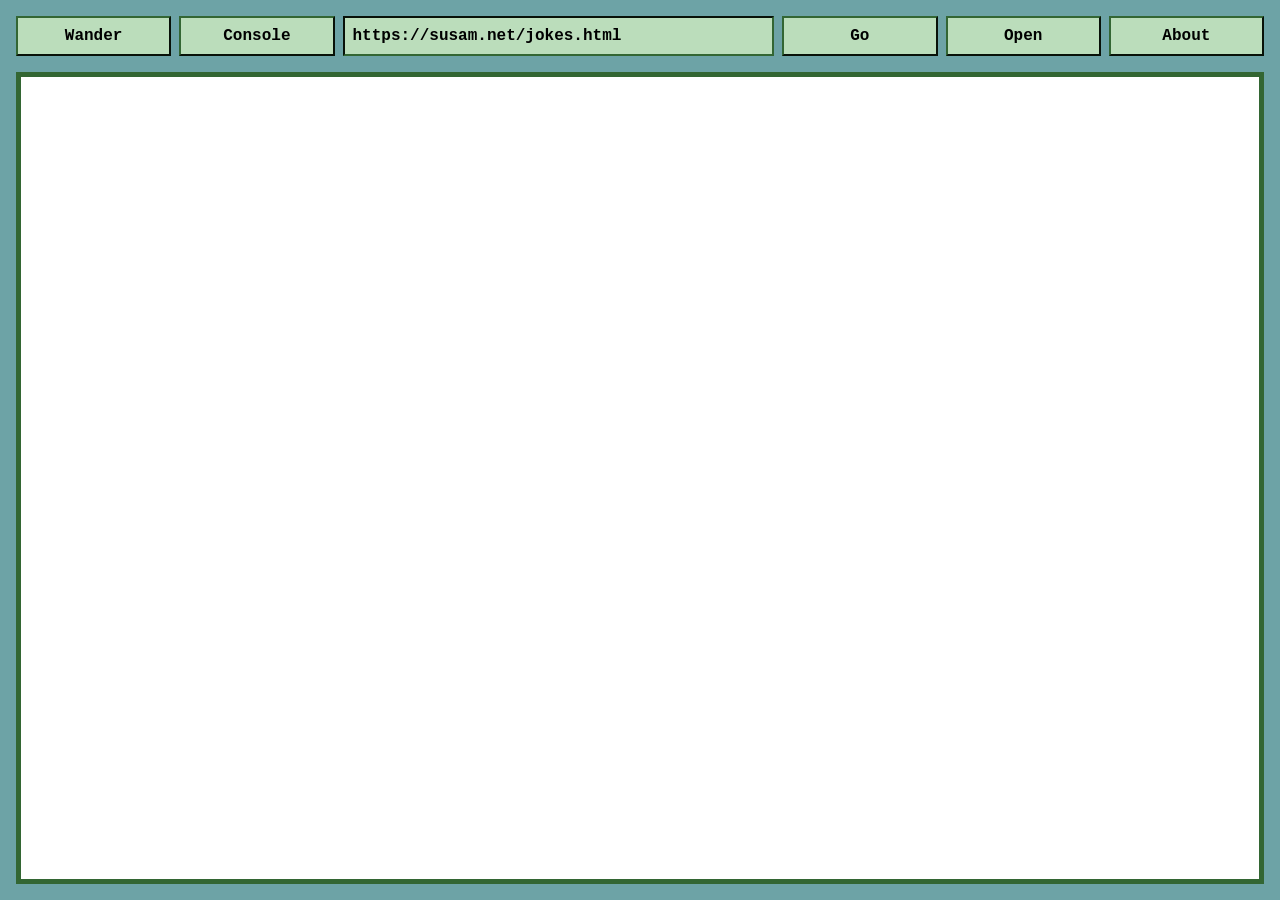
==== commit 327eddea: "index.html" ====
--- a/index.html
+++ b/index.html
@@ -15,7 +15,7 @@
       body, button, input { color: #000000 }
       button, input, dialog { background: #bdb; border-color: #363 }
       button:hover { background: #EAF4EA }
-      button:active { background: #8c8 }
+      button:active { background: #757a75 }
       button:disabled, button:disabled:hover, button:disabled:active { background: #cec }
       dialog { background: #cec }
       dialog::backdrop { background: #0009 }
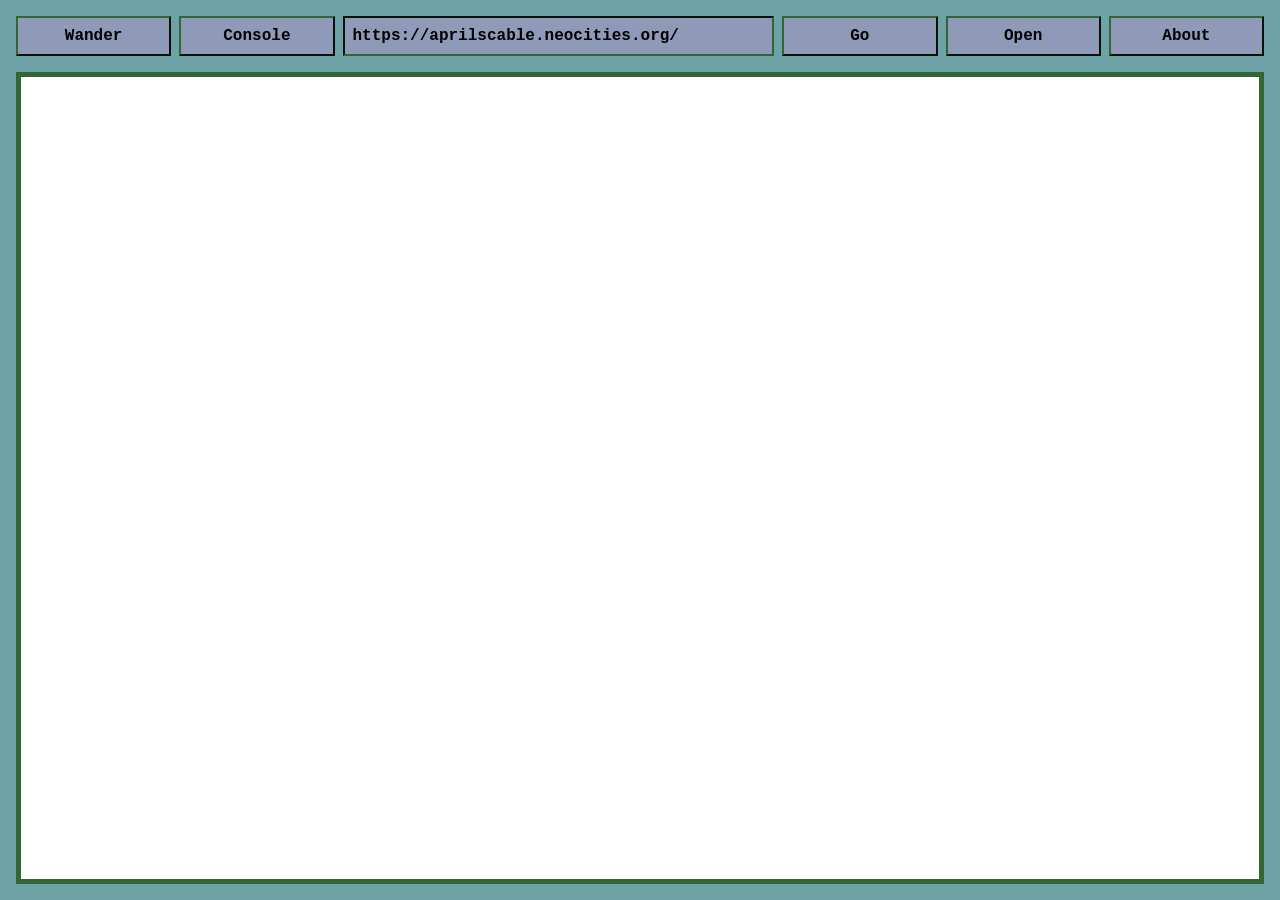
==== commit 113dc5c7: "index.html" ====
--- a/index.html
+++ b/index.html
@@ -13,7 +13,7 @@
       /* Colours */
       body { background: #6da3a6 }
       body, button, input { color: #000000 }
-      button, input, dialog { background: #bdb; border-color: #363 }
+      button, input, dialog { background: #8f99b8; border-color: #363 }
       button:hover { background: #EAF4EA }
       button:active { background: #757a75 }
       button:disabled, button:disabled:hover, button:disabled:active { background: #cec }
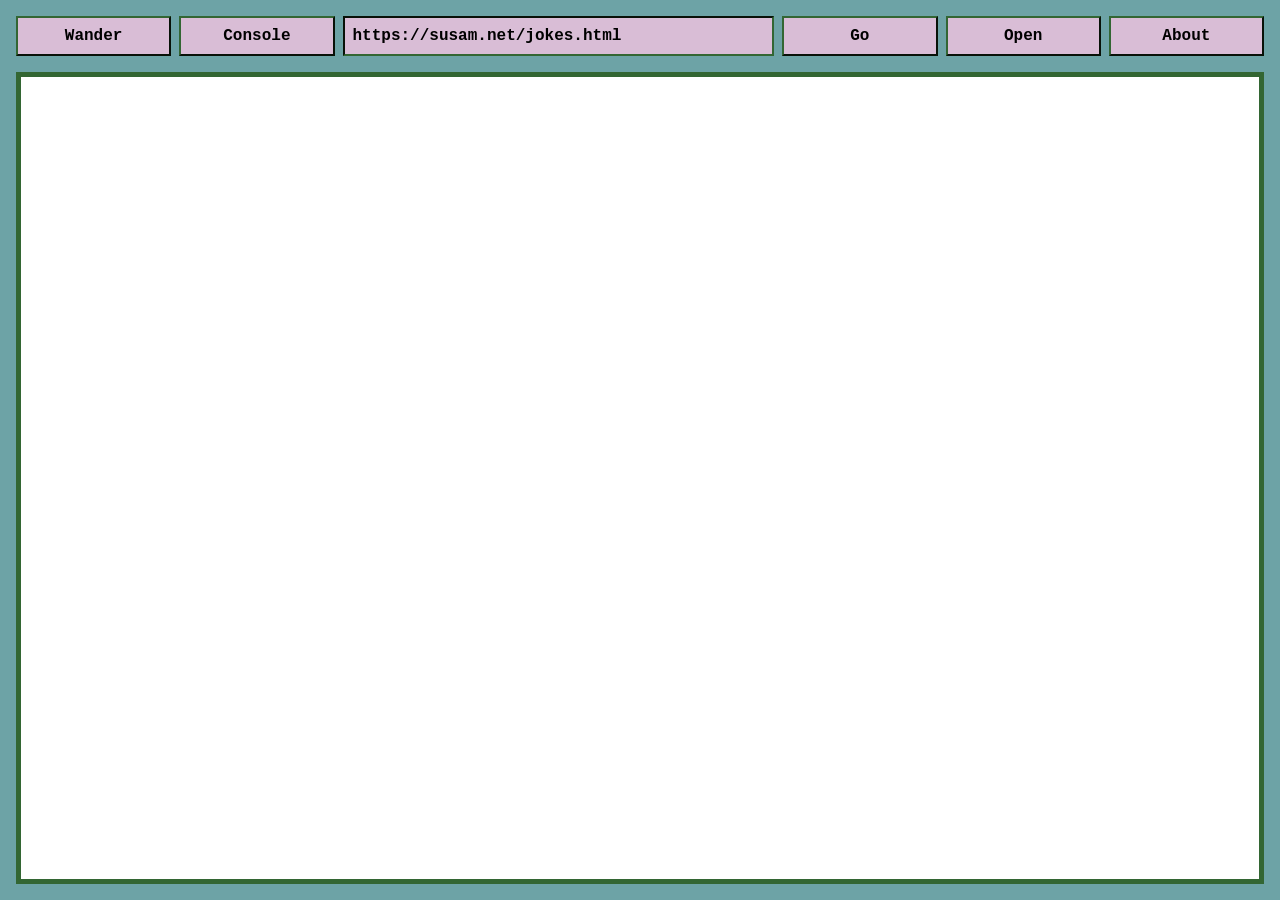
==== commit 661e69fb: "index.html" ====
--- a/index.html
+++ b/index.html
@@ -13,7 +13,7 @@
       /* Colours */
       body { background: #6da3a6 }
       body, button, input { color: #000000 }
-      button, input, dialog { background: #8f99b8; border-color: #363 }
+      button, input, dialog { background: #d9bdd6; border-color: #363 }
       button:hover { background: #EAF4EA }
       button:active { background: #757a75 }
       button:disabled, button:disabled:hover, button:disabled:active { background: #cec }
